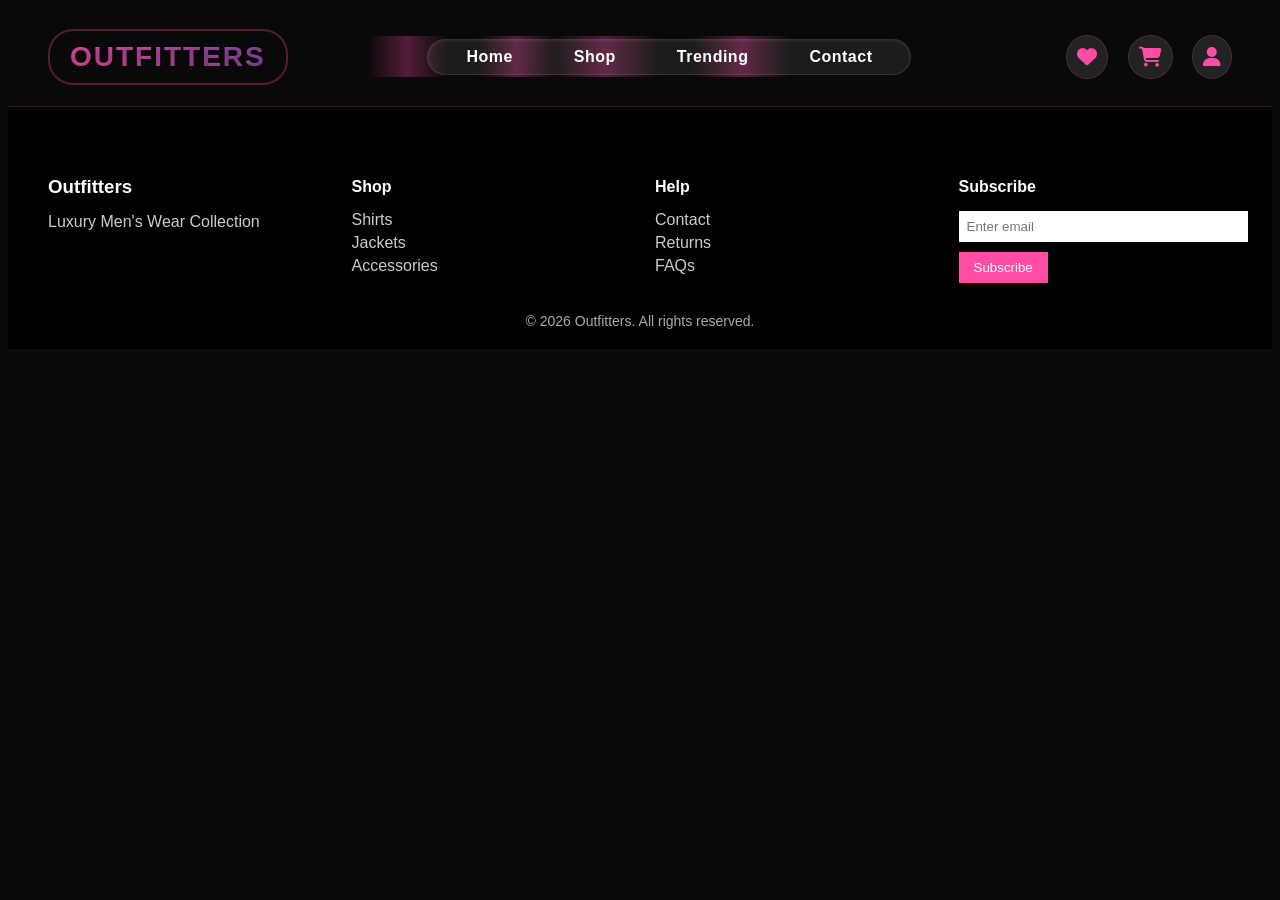
==== index.html @ efe7c6ff "first commit" ====
<!DOCTYPE html>
<html lang="en">
<head>
    <meta charset="UTF-8">
    <meta name="viewport" content="width=device-width, initial-scale=1.0">
    <title>outfitters Website</title>
    <link rel="stylesheet" href="style.css">
    <link rel="stylesheet" href="https://cdnjs.cloudflare.com/ajax/libs/font-awesome/6.5.0/css/all.min.css">
    <script src="app.js"></script>
</head>
<body>
    
</div>
    <header class="navbar">
  <div class="logo">Outfitters</div>

  <nav>
    <ul>
      <li><a href="./home.html">Home</a></li>
      <li><a href="./shop.html">Shop</a></li>
      <li><a href="./trending.html">Trending</a></li>
      <li><a href="./contact.html">Contact</a></li>
    </ul>
  </nav>

  <div class="icons">
    <div class="icons">
     
  <span><i class="fa-solid fa-heart"></i></span>
  <span><i class="fa-solid fa-cart-shopping"></i></span>

  
  <a href="signup.html">  
  <span><i class="fa-solid fa-user"></i></span>
  </a>
</div>
</div>
</header>

</body>
<footer class="footer">
  <div class="footer-container">

    <div class="footer-section">
      <h3>Outfitters</h3>
      <p>Luxury Men's Wear Collection</p>
    </div>

    <div class="footer-section">
      <h4>Shop</h4>
      <p>Shirts</p>
      <p>Jackets</p>
      <p>Accessories</p>
    </div>

    <div class="footer-section">
      <h4>Help</h4>
      <p>Contact</p>
      <p>Returns</p>
      <p>FAQs</p>
    </div>

    <div class="footer-section">
      <h4>Subscribe</h4>
      <input type="email" placeholder="Enter email">
      <button>Subscribe</button>
    </div>

  </div>

  <div class="footer-bottom">
    © 2026 Outfitters. All rights reserved.
  </div>
</footer>
</html>
---- style.css ----
.navbar {
  display: flex;
  justify-content: space-between;
  align-items: center;
  padding: 15px 40px;
  background: rgba(10, 10, 10, 0.95); /* Dark professional background */
  backdrop-filter: blur(20px);
  border-bottom: 1px solid rgba(255, 77, 166, 0.2);
  box-shadow: 0 4px 20px rgba(0, 0, 0, 0.3);
  position: sticky;
  top: 0;
  z-index: 1000;
}

.logo {
  font-size: 28px;
  font-weight: 700;
  color: #ff4da6;
  text-transform: uppercase;
  letter-spacing: 2px;
  text-shadow: 0 2px 4px rgba(0, 0, 0, 0.3);
  background: linear-gradient(45deg, #ff4da6, #764ba2);
  -webkit-background-clip: text;
  -webkit-text-fill-color: transparent;
  background-clip: text;
  padding: 10px 20px;
  border-radius: 25px;
  border: 2px solid rgba(255, 77, 166, 0.3);
  transition: all 0.3s ease;
  cursor: pointer;
}

.logo:hover {
  transform: scale(1.05);
  text-shadow: 0 4px 8px rgba(0, 0, 0, 0.5);
  border-color: #ff4da6;
  box-shadow: 0 5px 15px rgba(255, 77, 166, 0.4);
}

nav ul {
  display: flex;
  list-style: none;
  gap: 25px;
  background: rgba(255, 255, 255, 0.08);
  border-radius: 30px;
  padding: 8px 20px;
  backdrop-filter: blur(15px);
  border: 1px solid rgba(255, 255, 255, 0.1);
  box-shadow: inset 0 1px 3px rgba(255, 255, 255, 0.1);
}

nav a {
  text-decoration: none;
  color: white;
  font-weight: 600;
  padding: 12px 18px;
  transition: all 0.4s cubic-bezier(0.25, 0.46, 0.45, 0.94);
  border-radius: 20px;
  position: relative;
  overflow: hidden;
  letter-spacing: 0.5px;
}

nav a::before {
  content: '';
  position: absolute;
  top: 0;
  left: -100%;
  width: 100%;
  height: 100%;
  background: linear-gradient(90deg, transparent, rgba(255, 77, 166, 0.3), transparent);
  transition: left 0.6s ease;
  z-index: -1;
}

nav a::after {
  content: '';
  position: absolute;
  bottom: 0;
  left: 50%;
  width: 0;
  height: 2px;
  background: #ff4da6;
  transition: all 0.4s ease;
  transform: translateX(-50%);
}

nav a:hover::before {
  left: 100%;
}

nav a:hover::after {
  width: 80%;
}

nav a:hover {
  color: #ff4da6;
  transform: translateY(-3px);
  box-shadow: 0 8px 25px rgba(255, 77, 166, 0.4);
  background: rgba(255, 77, 166, 0.1);
}

.icons span {
  margin-left: 15px;
  font-size: 20px;
  cursor: pointer;
  transition: all 0.3s ease;
  padding: 10px;
  border-radius: 50%;
  background: rgba(255, 255, 255, 0.1);
  border: 1px solid rgba(255, 77, 166, 0.2);
  position: relative;
  color: #ff4da6; /* Like logo color */
}

.icons span:hover {
  color: white; /* White on hover for contrast */
  transform: scale(1.2) rotate(10deg);
  background: rgba(255, 77, 166, 0.3);
  border-color: #ff4da6;
  box-shadow: 0 5px 15px rgba(255, 77, 166, 0.4);
}


 .slider {
  position: relative;
} 

/* .slider img {
  width: 100%;
}  */

.text {
  position: absolute;
  top: 58%;
  right: 12%;
  transform: translateY(-50%);
  color: #f5f1ea;
  font-size: 32px;
  font-weight: 700;
  font-family: Georgia, "Times New Roman", serif;
  letter-spacing: 1.5px;
  text-transform: uppercase;
  text-align: right;
  line-height: 1.4;
  background: rgba(0, 0, 0, 0.45);
  padding: 16px 28px 24px 28px;
  border-left: none;
  border-right: 4px solid #d4af37;
  box-shadow: 0 12px 30px rgba(0, 0, 0, 0.35);
  max-width: 420px;
  width: fit-content;
  margin-left: 0;
}

.text-three {
  color: #f8efe3;
  background: rgba(18, 18, 18, 0.55);
  border-left: 4px solid #ff4da6;
  top: 62%;
  left: 10%;
  right: auto;
  text-align: left;
}
/* Main container */
.contact-container {
  display: flex;
  justify-content: center;
  align-items: center;
  gap: 50px;
  padding: 80px 40px;
  min-height: 100vh;
  background: linear-gradient(135deg, #0a0a0a 0%, #1a1a1a 100%);
}

/* Contact Form */
.contact-form {
  width: 450px;
  background: rgba(0, 0, 0, 0.9); /* Dark background like home page */
  padding: 40px;
  border-radius: 15px;
  box-shadow: 0 20px 40px rgba(0, 0, 0, 0.3);
  backdrop-filter: blur(10px);
  border: 1px solid rgba(255, 77, 166, 0.2);
}

.contact-form h2 {
  font-size: 32px;
  margin-bottom: 20px;
  letter-spacing: 1px;
  color: white;
  text-align: center;
  font-weight: bold;
  text-shadow: 0 2px 4px rgba(0, 0, 0, 0.5);
}

/* Input fields */
.input-box {
  display: flex;
  align-items: center;
  border-bottom: 2px solid #444;
  margin-bottom: 25px;
  padding: 15px 0;
  transition: border-color 0.3s ease;
}

.input-box i {
  margin-right: 15px;
  color: #aaa;
  font-size: 18px;
  transition: color 0.3s ease;
}

.input-box input,
.input-box textarea {
  background: transparent;
  border: none;
  outline: none;
  color: white;
  width: 100%;
  padding: 10px;
  font-size: 16px;
  font-family: inherit;
}

.input-box input::placeholder,
.input-box textarea::placeholder {
  color: #ccc;
}

/* Focus effect */
.input-box input:focus,
.input-box textarea:focus {
  border-bottom: 2px solid #ff4da6;
}

.input-box input:focus + i,
.input-box textarea:focus + i {
  color: #ff4da6;
}

/* Button */
.contact-form button {
  width: 100%;
  padding: 15px;
  background: transparent;
  border: 2px solid white;
  color: white;
  cursor: pointer;
  transition: all 0.3s ease;
  letter-spacing: 1px;
  font-size: 16px;
  font-weight: 600;
  border-radius: 8px;
  position: relative;
  overflow: hidden;
}

.contact-form button::before {
  content: '';
  position: absolute;
  top: 0;
  left: -100%;
  width: 100%;
  height: 100%;
  background: #ff4da6;
  transition: left 0.4s ease;
  z-index: -1;
}

.contact-form button:hover::before {
  left: 0;
}

.contact-form button:hover {
  color: white;
  border-color: #ff4da6;
  transform: translateY(-2px);
  box-shadow: 0 10px 20px rgba(255, 77, 166, 0.3);
}

/* Contact Info */
.contact-info {
  max-width: 350px;
  background: rgba(0, 0, 0, 0.9);
  padding: 40px;
  border-radius: 15px;
  box-shadow: 0 20px 40px rgba(0, 0, 0, 0.3);
  backdrop-filter: blur(10px);
  border: 1px solid rgba(255, 77, 166, 0.2);
}

.contact-info h3 {
  margin-bottom: 20px;
  color: white;
  font-size: 28px;
  font-weight: bold;
  text-shadow: 0 2px 4px rgba(0, 0, 0, 0.5);
}

.contact-info p {
  margin: 15px 0;
  color: #ccc;
  font-size: 16px;
  display: flex;
  align-items: center;
}

.contact-info p i {
  margin-right: 10px;
  color: #ff4da6;
  font-size: 18px;
}

/* Social Icons */
.socials {
  margin-top: 30px;
}

.socials i {
  margin-right: 20px;
  font-size: 20px;
  cursor: pointer;
  color: #aaa;
  transition: all 0.3s ease;
  padding: 10px;
  border-radius: 50%;
  background: rgba(255, 255, 255, 0.1);
}

.socials i:hover {
  color: white;
  background: #ff4da6;
  transform: scale(1.2) rotate(10deg);
  box-shadow: 0 5px 15px rgba(255, 77, 166, 0.4);
}

.profile {
  position: relative;
  display: inline-block;
}

.dropdown {
  display: none;
  position: absolute;
  background: white;
  padding: 10px;
  border-radius: 8px;
}

.icons:hover .dropdown {
  display: block;
}

.slider {
    position: relative;
    width: 100%;
    height: min(88vh, 820px);
    min-height: 560px;
    overflow: hidden;
    margin: 0 auto;
    background: #0a0a0a;
}

.slider-container {
    display: flex;
    width: 400%;
    height: 100%;
    transition: transform 0.8s ease-in-out;
    will-change: transform;
}

@keyframes slide {
    0% { transform: translateX(0); }
    25% { transform: translateX(-25%); }
    50% { transform: translateX(-50%); }
    75% { transform: translateX(-75%); }
    100% { transform: translateX(0); }
}

.slide {
    width: 25%; /* 100% / 4 */
    height: 100%;
    flex-shrink: 0;
    position: relative;
}

.slide::after {
    content: "";
    position: absolute;
    inset: 0;
    background: linear-gradient(90deg, rgba(0, 0, 0, 0.6) 0%, rgba(0, 0, 0, 0.25) 38%, rgba(0, 0, 0, 0.08) 100%);
    pointer-events: none;
}

.slide img {
    width: 100%;
    height: 100%;
    object-fit: cover;
    object-position: center center;
    display: block;
}

.slide:nth-child(1) img {
    object-position: center top;
}

.slide:nth-child(2) img {
    object-position: center center;
}

.slide:nth-child(3) img {
    object-position: center top;
}

.slide:nth-child(4) img {
    object-position: center center;
}

.prev-btn, .next-btn {
    position: absolute;
    top: 50%;
    transform: translateY(-50%);
    width: 52px;
    height: 52px;
    background: rgba(14, 14, 14, 0.55);
    color: transparent;
    border: 1px solid rgba(255, 255, 255, 0.18);
    border-radius: 50%;
    cursor: pointer;
    font-size: 0;
    z-index: 10;
    backdrop-filter: blur(10px);
    transition: background 0.3s ease, transform 0.3s ease, border-color 0.3s ease;
}

.prev-btn::before, .next-btn::before {
    color: #ffffff;
    font-size: 28px;
    line-height: 1;
}

.prev-btn::before {
    content: "\2039";
}

.next-btn::before {
    content: "\203A";
}

.prev-btn:hover, .next-btn:hover {
    background: rgba(255, 77, 166, 0.25);
    border-color: rgba(255, 77, 166, 0.7);
    transform: translateY(-50%) scale(1.05);
}

.prev-btn {
    left: 24px;
}

.next-btn {
    right: 24px;
}

@media (max-width: 768px) {
    .slider {
        height: 72vh;
        min-height: 420px;
    }

    .text,
    .text-three {
        left: 8%;
        top: 62%;
        max-width: 78%;
        padding: 14px 18px;
        font-size: 24px;
    }

    .prev-btn,
    .next-btn {
        width: 44px;
        height: 44px;
    }
}

.footer {
  background: black;
  color: white;
  padding: 50px 40px 20px;
}

.footer-container {
  display: grid;
  grid-template-columns: repeat(4, 1fr);
  gap: 30px;
}

.footer-section h3,
.footer-section h4 {
  margin-bottom: 15px;
}

.footer-section p {
  margin: 5px 0;
  color: #ccc;
  cursor: pointer;
}

.footer-section p:hover {
  color: #ff4da6;
}

.footer-section input {
  padding: 8px;
  width: 100%;
  margin-bottom: 10px;
  border: none;
  outline: none;
}

.footer-section button {
  padding: 8px 15px;
  background: #ff4da6;
  border: none;
  color: white;
  cursor: pointer;
}

.footer-bottom {
  text-align: center;
  margin-top: 30px;
  font-size: 14px;
  color: #aaa;
}

.icons{
    color: #0a0a0a;

}
.icons i:hover {
  color: #ff4da6;
  
  transform: scale(1.2);
}



body {
  background: #0a0a0a;
  font-family: 'Arial', sans-serif;
  color: white;
}

.signup-container {
    display: flex;
    justify-content: center;
    align-items: center;
    min-height: 100vh;
    padding: 20px;
    background: #0a0a0a; /* Match home page background */
    font-family: 'Arial', sans-serif;
}

.signup-form {
    background: rgba(0, 0, 0, 0.9); /* Dark background like home page */
    padding: 40px;
    border-radius: 15px;
    box-shadow: 0 20px 40px rgba(0, 0, 0, 0.3);
    width: 100%;
    max-width: 450px;
    margin-right: 30px;
    backdrop-filter: blur(10px);
    border: 1px solid rgba(255, 255, 255, 0.1);
}

.signup-form h2 {
    text-align: center;
    margin-bottom: 10px;
    color: white; /* White text like home page */
    font-size: 32px;
    font-weight: bold;
    text-shadow: 0 2px 4px rgba(0, 0, 0, 0.5);
}

.signup-form p {
    text-align: center;
    margin-bottom: 30px;
    color: #ccc; /* Light gray like home page */
    font-size: 16px;
}

.input-group {
    position: relative;
    margin-bottom: 25px;
}

.input-group label {
    display: block;
    margin-bottom: 8px;
    color: white; /* White labels */
    font-weight: 600;
    font-size: 14px;
}

.input-group input {
    width: 100%;
    padding: 15px 45px 15px 15px;
    border: 2px solid #444; /* Dark border like home page */
    border-radius: 8px;
    font-size: 16px;
    transition: all 0.3s ease;
    background: #1a1a1a; /* Dark input background */
    color: white; /* White text */
}

.input-group input:focus {
    border-color: #ff4da6; /* Pink accent like home page */
    outline: none;
    background: #2a2a2a;
    box-shadow: 0 0 0 3px rgba(255, 77, 166, 0.1);
    transform: translateY(-2px);
}

.input-group i {
    position: absolute;
    right: 15px;
    top: 45px;
    color: #aaa; /* Light gray icons */
    transition: color 0.3s ease;
}

.input-group input:focus + i {
    color: #ff4da6; /* Pink on focus */
}

.signup-btn {
    width: 100%;
    padding: 15px;
    background: transparent; /* Transparent like home page buttons */
    color: white;
    border: 1px solid white;
    border-radius: 8px;
    font-size: 18px;
    font-weight: bold;
    cursor: pointer;
    transition: all 0.3s ease;
    box-shadow: 0 4px 15px rgba(0, 0, 0, 0.3);
}

.signup-btn:hover {
    background: #ff4da6; /* Pink background on hover */
    border: none;
    transform: translateY(-3px);
    box-shadow: 0 8px 25px rgba(255, 77, 166, 0.4);
}

.signup-btn:active {
    transform: translateY(-1px);
}

.login-link {
    text-align: center;
    margin-top: 25px;
    color: #ccc; /* Light gray */
    font-size: 14px;
}

.login-link a {
    color: #ff4da6; /* Pink links */
    text-decoration: none;
    font-weight: 600;
    transition: color 0.3s ease;
}

.login-link a:hover {
    color: white; /* White on hover */
    text-decoration: underline;
}

.signup-image {
    flex: 1;
    max-width: 400px;
    display: flex;
    justify-content: center;
    align-items: center;
}

.signup-image img {
    width: 100%;
    height: auto;
    border-radius: 15px;
    box-shadow: 0 20px 40px rgba(0, 0, 0, 0.2);
    transition: transform 0.3s ease;
}

.signup-image img:hover {
    transform: scale(1.05);
}

.error-message {
    color: #e74c3c; /* Red for errors */
    font-size: 14px;
    margin-top: 5px;
    animation: shake 0.3s ease;
}

@keyframes shake {
    0%, 100% { transform: translateX(0); }
    25% { transform: translateX(-5px); }
    75% { transform: translateX(5px); }
}

.success-message {
    color: #27ae60; /* Green for success */
    font-size: 16px;
    text-align: center;
    margin-top: 20px;
    padding: 15px;
    background: rgba(39, 174, 96, 0.1);
    border: 1px solid #27ae60;
    border-radius: 8px;
    animation: fadeIn 0.5s ease;
}

@keyframes fadeIn {
    from { opacity: 0; transform: translateY(20px); }
    to { opacity: 1; transform: translateY(0); }
}

/* Responsive design */
@media (max-width: 768px) {
    .signup-container {
        flex-direction: column;
        padding: 10px;
    }
    
    .signup-form {
        margin-right: 0;
        margin-bottom: 30px;
        max-width: 100%;
    }
    
    .signup-image {
        max-width: 100%;
    }
}

.signup-map iframe {
    width: 100%;
    height: 100%;
    border: none;
    aspect-ratio: 4/3;
    min-height: 300px;
    max-height: 400px;
}

.shop-page {
    background: #0a0a0a;
    min-height: 100vh;
    padding: 40px 20px;
}

.shop-hero {
    text-align: center;
    margin-bottom: 50px;
    padding: 40px 20px;
    background: linear-gradient(135deg, rgba(255, 77, 166, 0.1) 0%, rgba(0, 0, 0, 0.5) 100%);
    border-radius: 15px;
    border: 1px solid rgba(255, 77, 166, 0.2);
}

.shop-hero h1 {
    color: white;
    font-size: 48px;
    margin-bottom: 15px;
    font-weight: bold;
    text-shadow: 0 2px 10px rgba(0, 0, 0, 0.5);
}

.shop-hero p {
    color: #ccc;
    font-size: 18px;
    max-width: 600px;
    margin: 0 auto;
}

.product-grid {
    display: grid;
    grid-template-columns: repeat(auto-fit, minmax(280px, 1fr));
    gap: 30px;
    max-width: 1200px;
    margin: 0 auto;
}

.product-card {
    background: #1a1a1a;
    border-radius: 12px;
    overflow: hidden;
    border: 1px solid #333;
    transition: all 0.3s ease;
    box-shadow: 0 10px 30px rgba(0, 0, 0, 0.3);
    display: flex;
    flex-direction: column;
}

.product-card:hover {
    transform: translateY(-10px);
    border-color: #ff4da6;
    box-shadow: 0 20px 50px rgba(255, 77, 166, 0.2);
}

.product-card img {
    width: 100%;
    height: 250px;
    object-fit: cover;
    transition: transform 0.3s ease;
}

.product-card:hover img {
    transform: scale(1.05);
}

.product-card h3 {
    color: white;
    font-size: 20px;
    font-weight: bold;
    margin: 20px 15px 10px 15px;
}

.product-card p {
    color: #ff4da6;
    font-size: 24px;
    font-weight: bold;
    margin: 0 15px 15px 15px;
}

.add-to-cart-btn {
    background: transparent;
    color: white;
    border: 1px solid white;
    padding: 12px 20px;
    border-radius: 8px;
    cursor: pointer;
    margin: 0 15px 15px 15px;
    font-size: 16px;
    font-weight: 600;
    transition: all 0.3s ease;
    flex: 1;
}

.add-to-cart-btn:hover {
    background: #ff4da6;
    border-color: #ff4da6;
    transform: translateY(-2px);
    box-shadow: 0 10px 20px rgba(255, 77, 166, 0.3);
}

.add-to-cart-btn:active {
    transform: translateY(0);
}

/* Responsive design */
@media (max-width: 768px) {
    .product-grid {
        grid-template-columns: repeat(auto-fit, minmax(200px, 1fr));
        gap: 20px;
    }
    
    .shop-hero h1 {
        font-size: 32px;
    }
    
    .shop-hero p {
        font-size: 16px;
    }
}

.cart-count {
    background: #ff4da6;
    color: white;
    border-radius: 50%;
    padding: 2px 6px;
    font-size: 12px;
    font-weight: bold;
    position: absolute;
    top: -8px;
    right: -8px;
    min-width: 18px;
    text-align: center;
}

.wishlist-page {
    background: #0a0a0a;
    min-height: 100vh;
    padding: 40px 20px 60px;
}

.wishlist-hero {
    text-align: center;
    margin-bottom: 35px;
    padding: 42px 20px;
    border-radius: 18px;
    background: linear-gradient(135deg, rgba(255, 77, 166, 0.12) 0%, rgba(0, 0, 0, 0.75) 100%);
    border: 1px solid rgba(255, 77, 166, 0.2);
    box-shadow: 0 20px 45px rgba(0, 0, 0, 0.28);
}

.wishlist-hero h1 {
    color: white;
    font-size: 46px;
    margin-bottom: 14px;
    font-weight: 700;
    text-shadow: 0 2px 10px rgba(0, 0, 0, 0.45);
}

.wishlist-hero p {
    max-width: 700px;
    margin: 0 auto;
    color: #d4d4d4;
    font-size: 18px;
    line-height: 1.7;
}

.wishlist-summary {
    display: grid;
    grid-template-columns: repeat(3, minmax(0, 1fr));
    gap: 20px;
    max-width: 1200px;
    margin: 0 auto 35px;
}

.wishlist-summary-card {
    background: rgba(26, 26, 26, 0.95);
    border: 1px solid rgba(255, 77, 166, 0.15);
    border-radius: 14px;
    padding: 24px;
    box-shadow: 0 14px 28px rgba(0, 0, 0, 0.25);
}

.wishlist-summary-card span {
    display: block;
    color: #b9b9b9;
    font-size: 14px;
    letter-spacing: 0.8px;
    text-transform: uppercase;
    margin-bottom: 10px;
}

.wishlist-summary-card strong {
    color: white;
    font-size: 32px;
    font-weight: 700;
}

.wishlist-grid {
    display: grid;
    grid-template-columns: repeat(auto-fit, minmax(280px, 1fr));
    gap: 28px;
    max-width: 1200px;
    margin: 0 auto;
}

.wishlist-card {
    background: #1a1a1a;
    border-radius: 16px;
    overflow: hidden;
    border: 1px solid #333;
    box-shadow: 0 14px 34px rgba(0, 0, 0, 0.28);
    transition: transform 0.3s ease, border-color 0.3s ease, box-shadow 0.3s ease;
}

.wishlist-card:hover {
    transform: translateY(-8px);
    border-color: rgba(255, 77, 166, 0.6);
    box-shadow: 0 20px 48px rgba(255, 77, 166, 0.16);
}

.wishlist-card img {
    width: 100%;
    height: 260px;
    object-fit: cover;
    display: block;
}

.wishlist-card-content {
    padding: 22px 20px 20px;
}

.wishlist-card-content h3 {
    color: white;
    font-size: 22px;
    margin-bottom: 10px;
}

.wishlist-card-content p {
    color: #c5c5c5;
    font-size: 15px;
    line-height: 1.6;
    margin-bottom: 16px;
}

.wishlist-card-content span {
    display: block;
    color: #ff4da6;
    font-size: 24px;
    font-weight: 700;
    margin-bottom: 18px;
}

.wishlist-actions {
    display: flex;
    gap: 12px;
}

.wishlist-btn {
    flex: 1;
    background: transparent;
    color: white;
    border: 1px solid white;
    padding: 12px 14px;
    border-radius: 10px;
    cursor: pointer;
    font-size: 15px;
    font-weight: 600;
    transition: all 0.3s ease;
}

.wishlist-btn:hover {
    background: #ff4da6;
    border-color: #ff4da6;
    transform: translateY(-2px);
    box-shadow: 0 10px 20px rgba(255, 77, 166, 0.22);
}

.secondary-btn {
    border-color: #555;
    color: #d0d0d0;
}

.secondary-btn:hover {
    background: rgba(255, 255, 255, 0.08);
    border-color: #888;
    color: white;
    box-shadow: none;
}

@media (max-width: 768px) {
    .wishlist-hero h1 {
        font-size: 34px;
    }

    .wishlist-hero p {
        font-size: 16px;
    }

    .wishlist-summary {
        grid-template-columns: 1fr;
    }

    .wishlist-actions {
        flex-direction: column;
    }
}

.cart-container {
    min-height: 100vh;
    padding: 40px 20px 60px;
    background: #0a0a0a;
}

.cart-box {
    max-width: 1200px;
    margin: 0 auto;
    background: #151515;
    border: 1px solid rgba(255, 77, 166, 0.18);
    border-radius: 18px;
    padding: 30px;
    box-shadow: 0 20px 40px rgba(0, 0, 0, 0.28);
}

.cart-box h2,
.cart-summary h3 {
    color: white;
}

.cart-table {
    width: 100%;
    border-collapse: collapse;
    margin-top: 25px;
    color: white;
}

.cart-table th,
.cart-table td {
    padding: 16px 12px;
    border-bottom: 1px solid #2f2f2f;
    text-align: left;
}

.cart-product-info {
    display: flex;
    align-items: center;
    gap: 14px;
}

.cart-product-image {
    width: 72px;
    height: 72px;
    object-fit: cover;
    border-radius: 10px;
}

.cart-qty-controls {
    display: inline-flex;
    align-items: center;
    gap: 12px;
}

.qty-btn,
.remove-cart-btn {
    background: transparent;
    color: white;
    border: 1px solid #666;
    border-radius: 8px;
    padding: 8px 12px;
    cursor: pointer;
    transition: all 0.3s ease;
}

.qty-btn:hover,
.remove-cart-btn:hover {
    background: #ff4da6;
    border-color: #ff4da6;
}

.cart-summary {
    margin-top: 30px;
    padding: 24px;
    background: #101010;
    border: 1px solid #2d2d2d;
    border-radius: 14px;
}

.cart-summary p {
    color: #d3d3d3;
    margin: 10px 0;
}

.checkout-btn,
.continue-shopping {
    display: inline-block;
    margin-top: 14px;
    margin-right: 12px;
    padding: 12px 18px;
    border-radius: 10px;
    text-decoration: none;
    border: 1px solid white;
    background: transparent;
    color: white;
    cursor: pointer;
    transition: all 0.3s ease;
}

.checkout-btn:hover,
.continue-shopping:hover {
    background: #ff4da6;
    border-color: #ff4da6;
}

@media (max-width: 768px) {
    .cart-box {
        padding: 18px;
    }

    .cart-table,
    .cart-table thead,
    .cart-table tbody,
    .cart-table th,
    .cart-table td,
    .cart-table tr {
        display: block;
        width: 100%;
    }

    .cart-table thead {
        display: none;
    }

    .cart-table tr {
        margin-bottom: 18px;
        padding: 14px;
        background: #1b1b1b;
        border-radius: 12px;
    }

    .cart-table td {
        border: none;
        padding: 8px 0;
    }

    .cart-product-info {
        align-items: flex-start;
    }
}
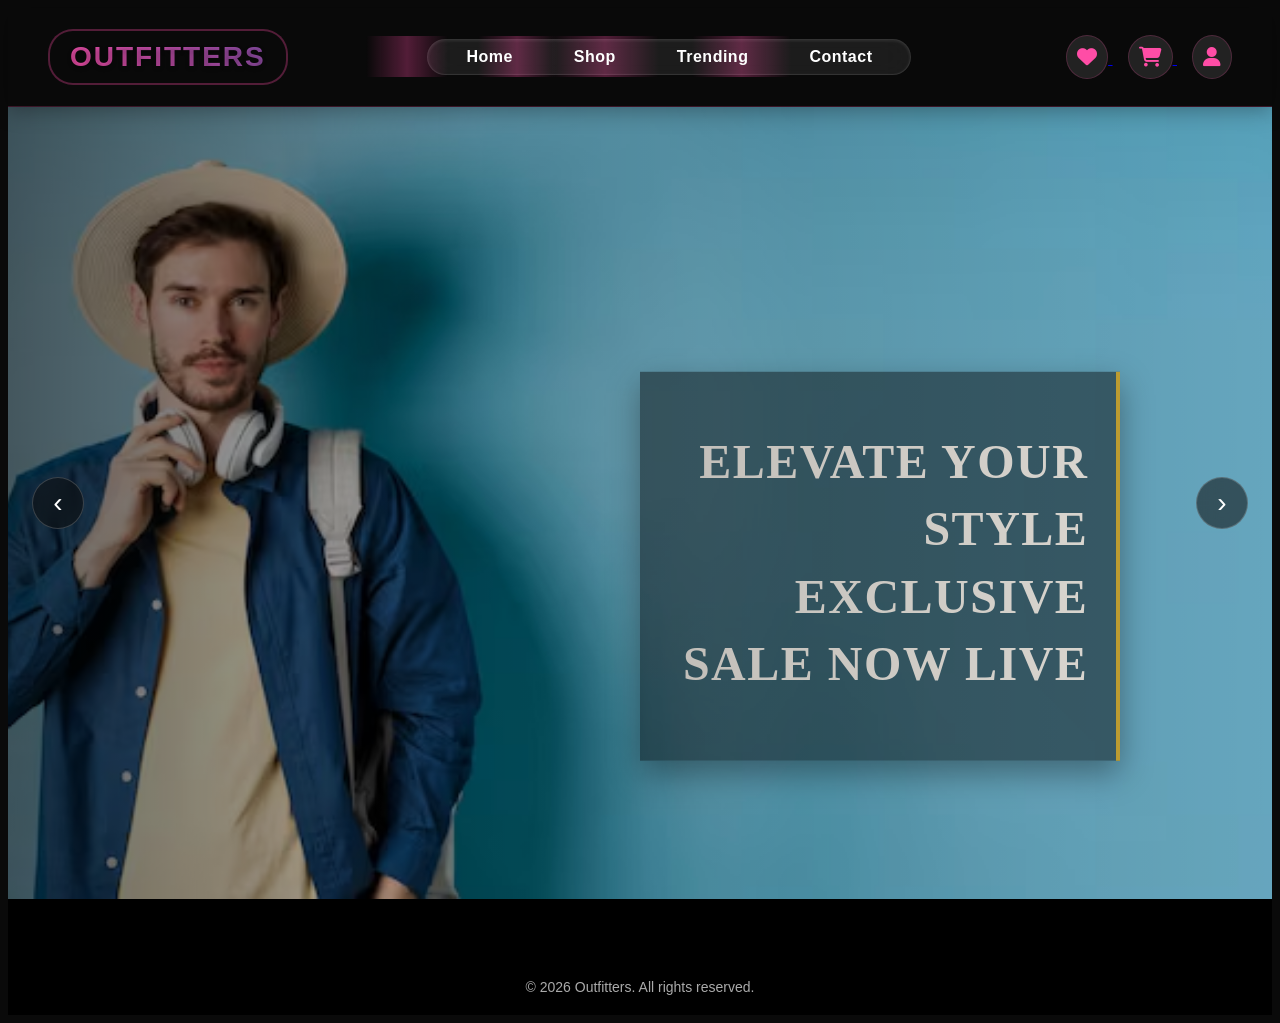
==== commit 4d870b6b: "update 2-3 pages" ====
--- a/index.html
+++ b/index.html
@@ -3,73 +3,74 @@
 <head>
     <meta charset="UTF-8">
     <meta name="viewport" content="width=device-width, initial-scale=1.0">
-    <title>outfitters Website</title>
+    <title>Document</title>
     <link rel="stylesheet" href="style.css">
     <link rel="stylesheet" href="https://cdnjs.cloudflare.com/ajax/libs/font-awesome/6.5.0/css/all.min.css">
     <script src="app.js"></script>
 </head>
 <body>
-    
-</div>
     <header class="navbar">
-  <div class="logo">Outfitters</div>
+        <div class="logo">Outfitters</div>
 
-  <nav>
-    <ul>
-      <li><a href="./home.html">Home</a></li>
-      <li><a href="./shop.html">Shop</a></li>
-      <li><a href="./trending.html">Trending</a></li>
-      <li><a href="./contact.html">Contact</a></li>
-    </ul>
-  </nav>
+        <nav>
+            <ul>
+                <li><a href="./home.html">Home</a></li>
+                <li><a href="./shop.html">Shop</a></li>
+                <li><a href="./trending.html">Trending</a></li>
+                <li><a href="./contact.html">Contact</a></li>
+            </ul>
+        </nav>
 
-  <div class="icons">
-    <div class="icons">
-     
-  <span><i class="fa-solid fa-heart"></i></span>
-  <span><i class="fa-solid fa-cart-shopping"></i></span>
+        <div class="icons">
+            <a href="mywishlist.html">
+                <span><i class="fa-solid fa-heart"></i></span>
+            </a>
+            <a href="add to cart.html">
+                <span><i class="fa-solid fa-cart-shopping"></i></span>
+            </a>
+            <a href="login.html">
+                <span><i class="fa-solid fa-user"></i></span>
+            </a>
+        </div>
+    </header>
 
-  
-  <a href="signup.html">  
-  <span><i class="fa-solid fa-user"></i></span>
-  </a>
-</div>
-</div>
-</header>
+    <section class="slider">
+        <div class="slider-container">
+            <div class="slide active">
+                <img src="./assets/handsome-guy-travelling-with-headphone-wearing-straw-hat-smiling-standing-with-backpack-blue_1258-164153.avif" alt="Slide 1">
+                <div class="text"><h1>Elevate Your Style <br> Exclusive Sale Now Live</h1></div>
+            </div>
+            <div class="slide">
+                <img src="./assets/pngtree-flat-lay-men-fashion-casual-outfits-with-accessories-on-gray-background-image_16382960.jpg" alt="Slide 2">
+                <div class="text text-three"><h1>FLAT 50% OFF <br> New Season Essentials</h1></div>
+            </div>
+            <div class="slide">
+                <img src="./assets/Luxury-Designer-Brands-for-Men-Featured.jpg" alt="Slide 3">
+            </div>
+            <div class="slide">
+                <img src="./assets/fashion-accessories-every-man-can-wear-1024x576.jpg" alt="Slide 4">
+                
+            </div>
+        </div>
+        <button class="prev-btn">❮</button>
+<button class="next-btn">❯</button>
+    </section>
 
+    <footer class="footer">
+        <div class="footer-container">
+            <div class="footer-section">
+            </div>
+            <div class="footer-section">
+            </div>
+            <div class="footer-section">
+            </div>
+            <div class="footer-section">
+            </div>
+        </div>
+        <div class="footer-bottom">
+            © 2026 Outfitters. All rights reserved.
+        </div>
+    </footer>
+    <script src="app.js"></script>
 </body>
-<footer class="footer">
-  <div class="footer-container">
-
-    <div class="footer-section">
-      <h3>Outfitters</h3>
-      <p>Luxury Men's Wear Collection</p>
-    </div>
-
-    <div class="footer-section">
-      <h4>Shop</h4>
-      <p>Shirts</p>
-      <p>Jackets</p>
-      <p>Accessories</p>
-    </div>
-
-    <div class="footer-section">
-      <h4>Help</h4>
-      <p>Contact</p>
-      <p>Returns</p>
-      <p>FAQs</p>
-    </div>
-
-    <div class="footer-section">
-      <h4>Subscribe</h4>
-      <input type="email" placeholder="Enter email">
-      <button>Subscribe</button>
-    </div>
-
-  </div>
-
-  <div class="footer-bottom">
-    © 2026 Outfitters. All rights reserved.
-  </div>
-</footer>
-</html>+</html>
